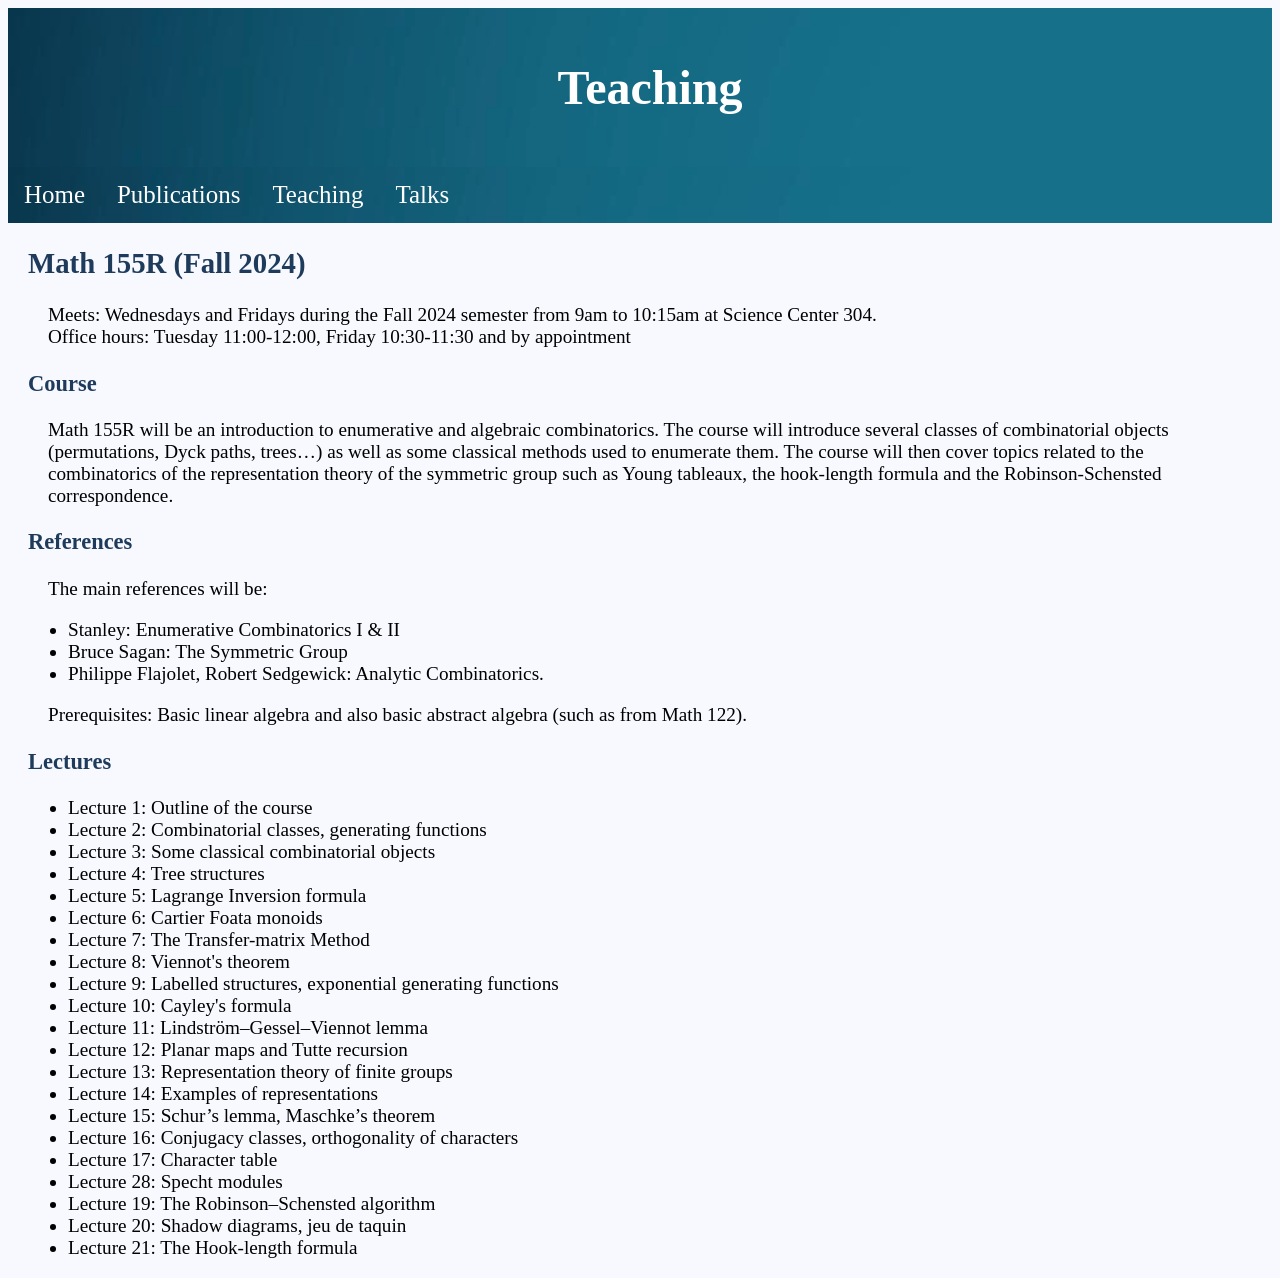
==== www/Math155.html @ ff154620 "Creation" ====
<!DOCTYPE html>
<html lang="fr">
    <head>
    <meta charset="utf-8">
    <title>
        Teaching
    </title>
    <link rel="stylesheet" href="style.css" />
        
    </head>

    <body>
        <div class="banner">
        
            <center>
                <h1 class="white_class"> Teaching </h1>    
            </center>
        </div>
    
        <div class="navigation_bar"> 
            <ul >
                    <li><a class="active" href="index.html">Home</a></li>
                    <li><a href="Publications.html">Publications</a></li>
                    <li><a href="Teaching.html">Teaching</a></li>
                    <li><a href="Talks.html">Talks</a></li>
            </ul>
        </div>
    
    <h2>
        Math 155R (Fall 2024)
    </h2>
    


    <p>
        Meets: Wednesdays and Fridays during the Fall 2024 semester from 9am to 10:15am at Science Center 304.
        <br>Office hours: Tuesday 11:00-12:00, Friday 10:30-11:30 and by appointment
    </p>  

        

    <h3>
        Course
    </h3>


    <p>Math 155R will be an introduction to enumerative and algebraic combinatorics.   
        The course will introduce several classes of combinatorial objects (permutations, Dyck paths, trees…) as well as some classical methods used to enumerate them. 
        The course will then cover topics related to the combinatorics of the representation theory of the symmetric group such as Young tableaux, the hook-length formula and the
        Robinson-Schensted correspondence.</p>
    
    <h3>References</h3>
    <p>The main references will be:
        <ul>
            <li> Stanley: Enumerative Combinatorics I & II</li>
            <li>Bruce Sagan: The Symmetric Group</li>
            <li>Philippe Flajolet, Robert Sedgewick: Analytic Combinatorics.</li>
        </ul>
    </p>
    <p>Prerequisites:  Basic linear algebra and also basic abstract algebra (such as from Math 122).  </p>
    
    
    

    


    <h3>Lectures</h3>
        <p>
            <ul>
                <li>Lecture 1:  Outline of the course</li>
                <li>Lecture 2:  Combinatorial classes, generating functions</li>
                <li>Lecture 3: Some classical combinatorial objects</li>
                <li>Lecture 4: Tree structures</li>
                <li>Lecture 5: Lagrange Inversion formula</li>
                <li>Lecture 6: Cartier Foata monoids</li>
                <!--<li>Lecture 7:
                </li> >
                <li>Lecture 8:  
                </li>-->
                <li>Lecture 7: The Transfer-matrix Method
                </li>
                <li>Lecture 8: Viennot's theorem
                </li>
                <li>Lecture 9: Labelled structures, exponential generating functions 
                </li>
                <li>Lecture 10: Cayley's formula
                </li>
                <li>Lecture 11: Lindström–Gessel–Viennot lemma</li>
                <li>Lecture 12: Planar maps and Tutte recursion
                </li>
                <li>Lecture 13: Representation theory of finite groups</li>
                <li>Lecture 14: Examples of representations</li>
                <li>Lecture 15: Schur’s lemma, Maschke’s theorem</li>
                <li>Lecture 16: Conjugacy classes, orthogonality of characters</li>
                <li>Lecture 17: Character table</li>
                <li>Lecture 28: Specht modules</li>
                <li>Lecture 19: The Robinson–Schensted algorithm</li>
                <li>Lecture 20: Shadow diagrams, jeu de taquin</li>
                <li>Lecture 21: The Hook-length formula</li>
            </ul>
        </p>
        
    

    
















    </body>
    
</html>
---- www/style.css ----
h1,h2,h3{
 margin-left: 20px;
    color: #1f3b5c;}

body {
    font-family:Times New Roman;
    /* font-family:sans-serif; */
    font-size:1.2em;
    background-color:  #d8e4ff33;}



.banner{
    padding: 20px;
    
    background-image: url("Banner.png");
    /* margin: 30px; */
}
p{
    font-weight: 400;
    margin-left: 40px;
    margin-right: 30px;
}

a{font-weight: 400;}

h1{font-size: 2.5em;}

ul,ol{margin-left: 20px;}

/* li{font-weight: 330;} */




.references{
    color:darkslategray;
}

.white_class{
color: white}

.big_margin{
    margin: 70px;
}

.right_align{text-align: right;}

.large-text {
    font-size: 35px;
}

a{
    color:teal;
}

a:hover{
    opacity: 0.5;
}


.navigation_bar{
    font-size:1.3em;
    ul {
    list-style-type: none;
    margin: 0;
    padding: 0;
    overflow: hidden;
    background-image: url("Banner.png")
    /* background-color: #333; */
  }
  
  li {
    float: left;
  }
  
  li a {
    display: block;
    color: white;
    text-align: center;
    padding: 14px 16px;
    text-decoration: none;
  }
  
  li a:hover {
    background-color: #111;
  }
  </style>}

  * {
    box-sizing: border-box;
  }

  .column {
    float: left;
    padding: 10px;
    height: 300px; /* Should be removed. Only for demonstration */
  }
  
  .left {
    width: 75%;
  }
  
  .right {
    width: 25%;
  }

/* Clear floats after the columns */
.row:after {
    content: "";
    display: table;
    clear: both;
  }
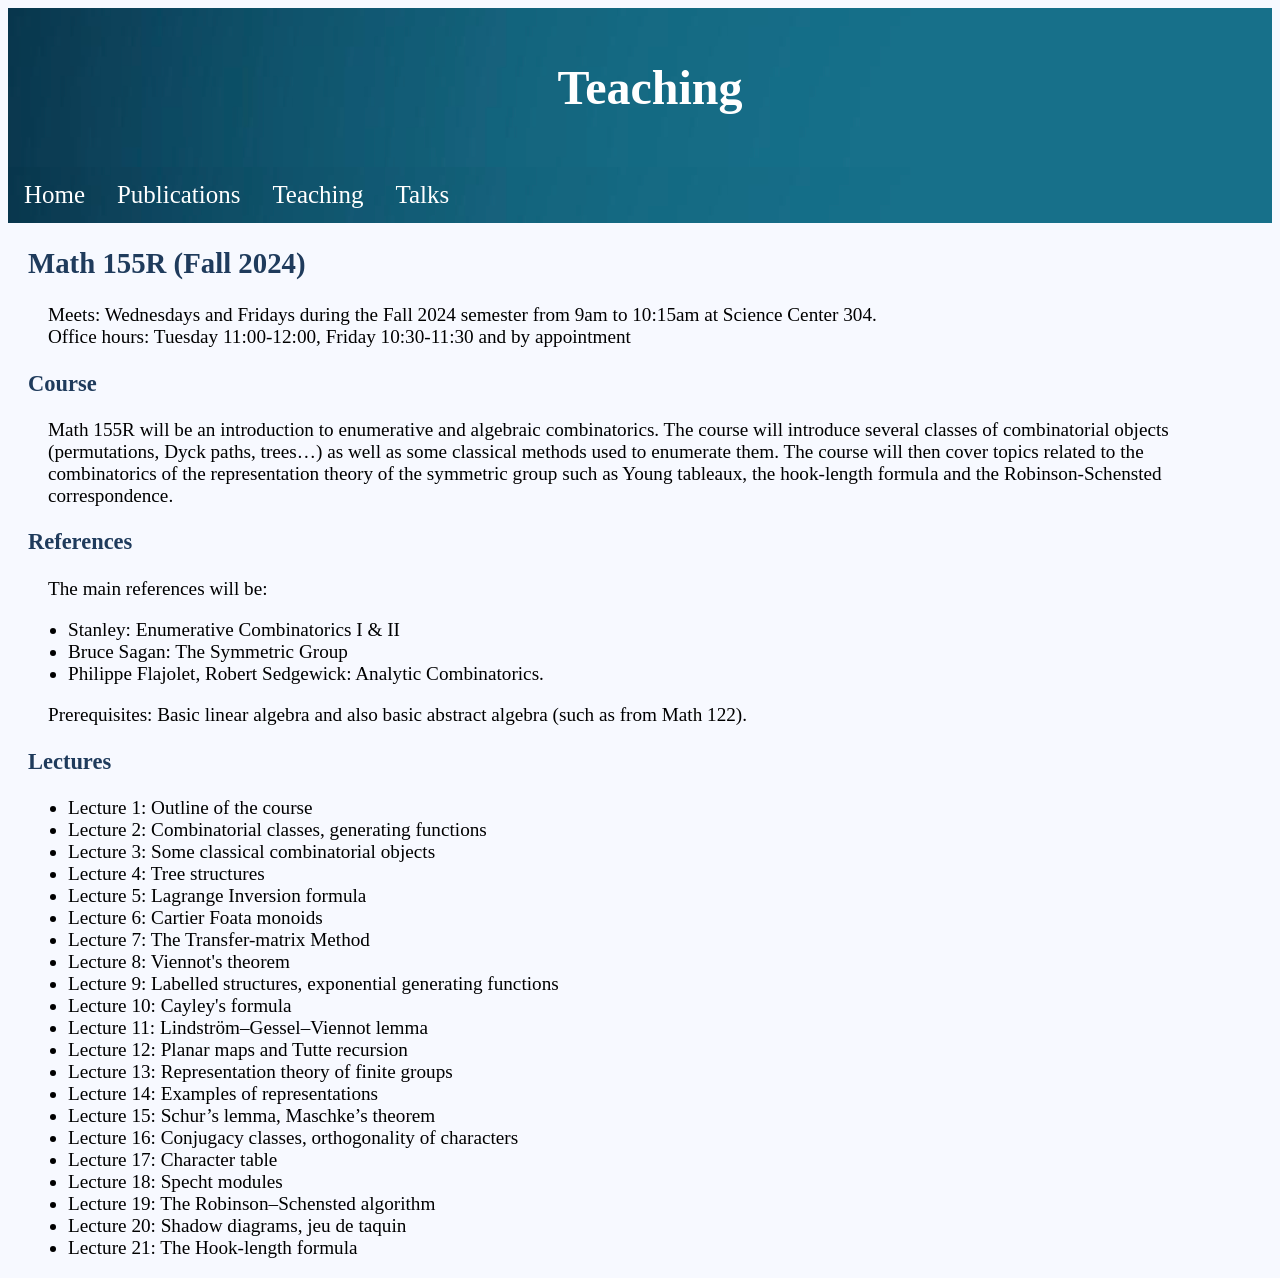
==== commit a0fb487a: "Typos" ====
--- a/www/Math155.html
+++ b/www/Math155.html
@@ -94,7 +94,7 @@
                 <li>Lecture 15: Schur’s lemma, Maschke’s theorem</li>
                 <li>Lecture 16: Conjugacy classes, orthogonality of characters</li>
                 <li>Lecture 17: Character table</li>
-                <li>Lecture 28: Specht modules</li>
+                <li>Lecture 18: Specht modules</li>
                 <li>Lecture 19: The Robinson–Schensted algorithm</li>
                 <li>Lecture 20: Shadow diagrams, jeu de taquin</li>
                 <li>Lecture 21: The Hook-length formula</li>
